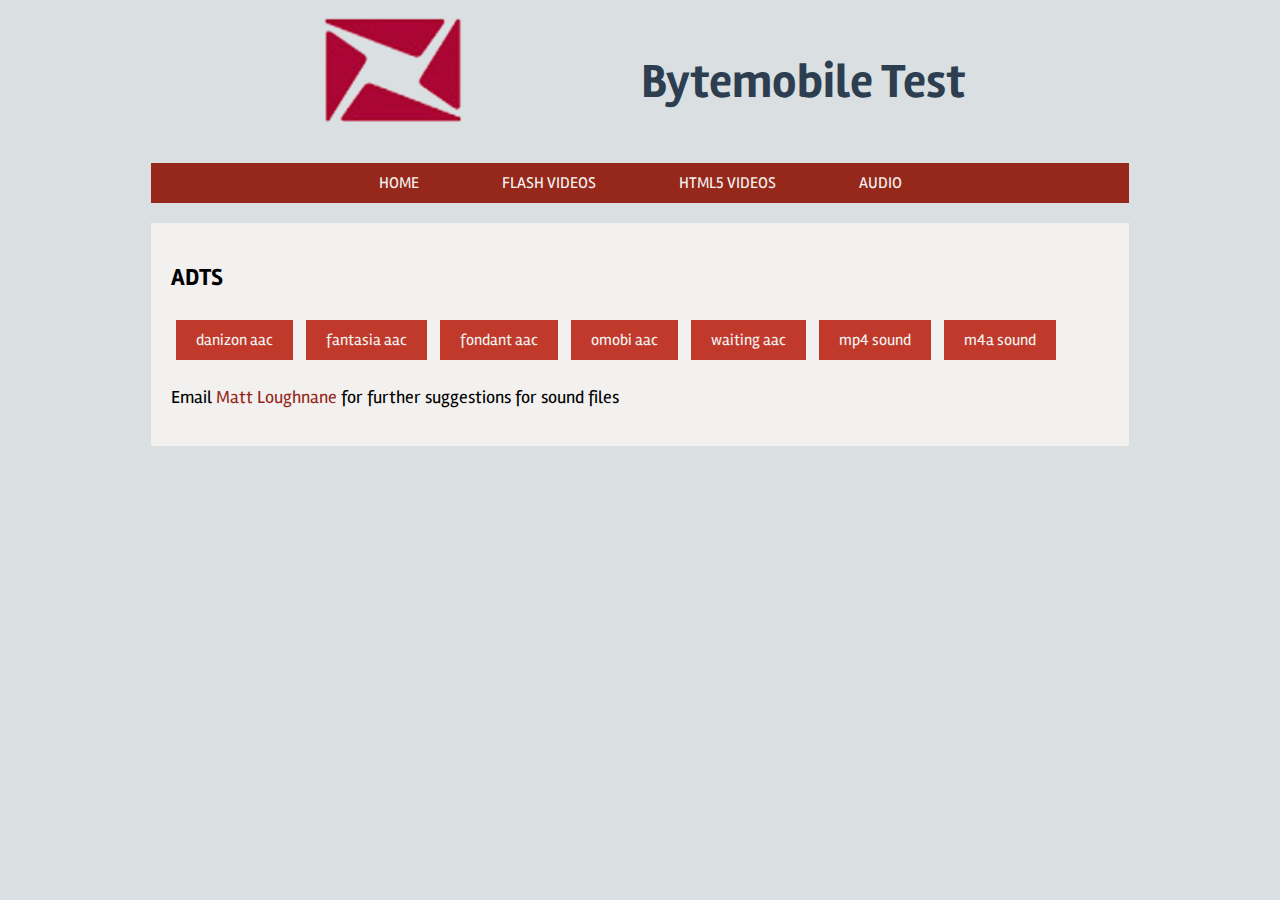
==== audio.html @ 4e6ba2d6 "Major Update - text only" ====
<!DOCTYPE html5>
<html>
  <head>
    <meta charset="utf-8">
    <title>Byte Mobile Media</title>
    <meta name="viewport" content="width=device-width,initial-scale=1">
<!-- css and formatting -->
    <link rel="stylesheet" type="text/css" href="assets/css/styles.css">
    <link rel="stylesheet" type="text/css" href="assets/css/gridism.css">
    <link rel="stylesheet" type="text/css" href="assets/css/font-awesome.min.css">  

    <script src="assets/js/bigSlide.min.js"></script>
    <script src="assets/js/jquery-1.10.2.min.js"></script>

<!-- FONTS -->
    <link href='http://fonts.googleapis.com/css?family=Rambla:400,700' rel='stylesheet' type='text/css'>

    <link rel="shortcut icon" href="old/assets/ico/favicon.png">

  </head>

<body class="wrapper push">
 
<div class="wrap whole">
  <div class="grid">
    <a href="#menu" class="menu-link pull-left hide-until-mobiles"></a>
    <div class="unit one-third align-right center-on-mobiles"><img class="ri" src="assets/img/byte_logo.png"> </div>
    <div class="unit two-thirds align-center title"><h1>Bytemobile Test</h1></div>
  </div>
</div>
<!-- NAV MENUS -->
<div class="wrap grid whole">
  <nav id="menu" class="panel" role="navigation">
        <ul>
            <li><a class="nav_link" href="index.html">Home</a></li>
            <li><a class="nav_link" href="old/video/videoF4V.html">Flash Videos</a></li>
            <li><a class="nav_link" href="html5.html">HTML5 Videos</a></li>
            <li><a class="nav_link" href="audio.html">Audio</a></li>
        </ul>
  </nav>
    <div class="full_bar">
          <div class="nav hide-on-mobiles">
            <ul>
              <li><a href="index.html">Home</a></li>
              <li><a href="old/video/videoF4V.html">Flash Videos</a></li>
              <li><a href="html5.html">HTML5 Videos</a></li>
              <li><a href="audio.html">Audio</a></li>
            </ul>
          </div>
      </div>
</div>

<div class="wrap grid whole">
  <div class="content">
    <h2>ADTS</h2>

    <div class="btn dark_highlight"><a href="assets/sounds/Danizon.aac" target="_blank">Danizon AAC</a></div>
    <div class="btn dark_highlight"><a href="assets/sounds/Fantasia.aac" target="_blank">Fantasia AAC</a></div>
    <div class="btn dark_highlight"><a href="assets/sounds/Fondant.aac" target="_blank">Fondant AAC</a></div>
    <div class="btn dark_highlight"><a href="assets/sounds/omobi_file.aac" target="_blank">omobi AAC</a></div>
    <div class="btn dark_highlight"><a href="assets/sounds/Waiting.aac" target="_blank">Waiting AAC</a></div>
    <div class="btn dark_highlight"><a href="assets/sounds/mp4_sound.mp4" target="_blank">MP4 sound</a></div>
    <div class="btn dark_highlight"><a href="assets/sounds/the_rifles.m4a" target="_blank">M4A Sound</a></div>

    <p>Email <a href="mailto:matt.loughnane@citrix.com">Matt Loughnane</a> for further suggestions for sound files</p>
</div>

<script>
    $(document).ready(function() {
        $('.menu-link').bigSlide();
    });
</script>

</body>

</html>
---- assets/css/styles.css ----
@-webkit-viewport {
  width: device-width;
}

@-moz-viewport {
  width: device-width;
}

@-ms-viewport {
  width: device-width;
}

@-o-viewport {
  width: device-width;
}

@viewport {
  width: device-width;
}

/* line 10, sass/partials/_base.scss */
body {
  font-family: 'Rambla',sans-serif;
  background-color: #dadfe1;
  margin: 0px;
}

/* line 16, sass/partials/_base.scss */
h1 {
  color: #2c3e50;
  font-size: 3em;
  padding: 10px;
}

/* line 22, sass/partials/_base.scss */
h4 {
  -webkit-margin-before: 1em;
  -webkit-margin-after: 0.5em;
}

/* line 27, sass/partials/_base.scss */
p {
  font-size: 18px;
}

/* line 31, sass/partials/_base.scss */
p.smaller {
  font-size: 15px;
}

/* line 35, sass/partials/_base.scss */
p.small_menu {
  font-size: 12px;
}

/* line 39, sass/partials/_base.scss */
a {
  color: #96281b;
  text-decoration: none;
}

/* line 44, sass/partials/_base.scss */
.external {
  line-height: 200%;
}
/* line 46, sass/partials/_base.scss */
.external:hover {
  color: #c0392b;
}

/* line 51, sass/partials/_base.scss */
.italics {
  font-style: italic;
  font-size: 1em;
  clear: both;
  display: block;
  -webkit-margin-before: 0.75em;
  -webkit-margin-after: 0.25em;
  -webkit-margin-start: 0px;
  -webkit-margin-end: 0px;
}

/* line 62, sass/partials/_base.scss */
.bold_statement {
  letter-spacing: 2px;
  font-style: bold;
  text-transform: uppercase;
}

/* line 68, sass/partials/_base.scss */
.footer_bar {
  text-align: center;
  background-color: #cf000f;
  padding: 10px;
}
/* line 72, sass/partials/_base.scss */
.footer_bar span {
  color: #f2f1ef;
  font-size: 12px;
  padding: 5px;
}
/* line 77, sass/partials/_base.scss */
.footer_bar a {
  font-size: 12px;
  color: #f2f1ef;
}

/* line 83, sass/partials/_base.scss */
.content {
  padding: 20px;
  margin: 20px 0;
  background-color: #f2f1ef;
}

/* line 89, sass/partials/_base.scss */
.content_secondary {
  color: #f2f1ef;
  background-color: #96281b;
}

/* line 94, sass/partials/_base.scss */
.content_tertiary {
  color: #f2f1ef;
  background-color: #cf000f;
}

/*
==================IMAGES NAVIGATION====================
*/
/* line 103, sass/partials/_base.scss */
img.logo {
  max-width: 20%;
}

/* line 107, sass/partials/_base.scss */
img.main {
  max-width: 100%;
}

/* line 111, sass/partials/_base.scss */
img.ri {
  max-width: 50%;
}

/* line 115, sass/partials/_base.scss */
img.banner {
  max-width: 100%;
}

/*
==================TABLET BASICS====================
*/
@media screen and (max-width: 968px) {
  /* line 124, sass/partials/_base.scss */
  h1 {
    color: #dadfe1;
    font-size: 2em;
    padding: 0px;
    margin: 0px;
  }

  /* line 130, sass/partials/_base.scss */
  h2 {
    font-size: 1.5em;
  }

  /* line 133, sass/partials/_base.scss */
  h3 {
    font-size: 1em;
  }

  /* line 136, sass/partials/_base.scss */
  .nav li a {
    font-size: 0.75em;
  }

  /* line 139, sass/partials/_base.scss */
  p {
    font-size: 1em;
  }

  /* line 142, sass/partials/_base.scss */
  .italics {
    font-size: 0.9em;
  }

  /* line 145, sass/partials/_base.scss */
  a {
    padding: 10px 20px;
  }

  /* line 148, sass/partials/_base.scss */
  .wrapper {
    position: relative;
    margin: 0 auto;
    padding: 10px;
  }
}
/*
==================MOBILE BASICS====================
*/
@media screen and (max-width: 640px) {
  /* line 160, sass/partials/_base.scss */
  h1 {
    color: #dadfe1;
    font-size: 2em;
    padding: 0px;
    margin: 0px;
  }

  /* line 166, sass/partials/_base.scss */
  p {
    font-size: 1.0em;
  }

  /* line 169, sass/partials/_base.scss */
  img.logo {
    max-width: 40%;
  }

  /* line 172, sass/partials/_base.scss */
  .wrapper {
    position: relative;
    margin: 0 auto;
    padding: 10px;
  }
}
/* line 1, sass/partials/_buttons.scss */
.btn {
  border: none;
  background: none;
  padding: 10px 20px;
  display: inline-block;
  margin: 8px 5px;
  text-transform: lowercase;
  text-decoration: none;
  outline: none;
  position: relative;
  border-radius: 0px;
  -webkit-transition: all 0.1s;
  -moz-transition: all 0.1s;
  transition: all 0.1s;
}

/* line 17, sass/partials/_buttons.scss */
.default {
  color: #dadfe1;
  background-color: #cf000f;
}
/* line 20, sass/partials/_buttons.scss */
.default a {
  color: #f2f1ef;
}
/* line 23, sass/partials/_buttons.scss */
.default:hover {
  box-shadow: 0px -3px 0px 0px #96281b inset;
  outline: 0 6px #96281b;
  background-color: #cf000f;
}
/* line 28, sass/partials/_buttons.scss */
.default:active {
  background-color: #96281b;
  top: 0px;
}

/* line 34, sass/partials/_buttons.scss */
.dark_highlight {
  color: #dadfe1;
  background-color: #c0392b;
}
/* line 37, sass/partials/_buttons.scss */
.dark_highlight a {
  color: #f2f1ef;
}
/* line 40, sass/partials/_buttons.scss */
.dark_highlight:hover {
  box-shadow: 0px -3px 0px 0px #96281b inset;
  outline: 0 6px #96281b;
  background-color: #c0392b;
}
/* line 45, sass/partials/_buttons.scss */
.dark_highlight:active {
  background-color: #96281b;
  top: 0px;
}

/* line 54, sass/partials/_buttons.scss */
.facebook {
  background-color: #cf000f;
}
/* line 56, sass/partials/_buttons.scss */
.facebook a {
  color: #f2f1ef;
}
/* line 59, sass/partials/_buttons.scss */
.facebook:hover {
  box-shadow: 0px -3px 0px 0px #758ab6 inset;
  outline: 0 6px #96281b;
  background-color: #3b5998;
}
/* line 64, sass/partials/_buttons.scss */
.facebook:active {
  background-color: #3b5998;
  top: 0px;
}

/* line 70, sass/partials/_buttons.scss */
.twitter {
  background-color: #cf000f;
}
/* line 72, sass/partials/_buttons.scss */
.twitter a {
  color: #f2f1ef;
}
/* line 75, sass/partials/_buttons.scss */
.twitter:hover {
  box-shadow: 0px -3px 0px 0px #8bdfff inset;
  outline: 0 6px #96281b;
  background-color: #00aced;
}
/* line 80, sass/partials/_buttons.scss */
.twitter:active {
  background-color: #00aced;
  top: 0px;
}

/* line 86, sass/partials/_buttons.scss */
.google {
  background-color: #cf000f;
}
/* line 88, sass/partials/_buttons.scss */
.google a {
  color: #f2f1ef;
}
/* line 91, sass/partials/_buttons.scss */
.google:hover {
  box-shadow: 0px -3px 0px 0px #e78174 inset;
  outline: 0 6px #96281b;
  background-color: #dd4b39;
}
/* line 96, sass/partials/_buttons.scss */
.google:active {
  background-color: #dd4b39;
  top: 0px;
}

/* line 104, sass/partials/_buttons.scss */
.right {
  float: right;
  clear: both;
}

/* line 109, sass/partials/_buttons.scss */
.left {
  float: left;
}

/* line 113, sass/partials/_buttons.scss */
.bottom {
  position: absolute;
  bottom: 0px;
}

/*
==================DESKTOP NAVIGATION====================
*/
/* line 6, sass/partials/_navigation.scss */
.nav {
  background-color: #96281b;
  list-style: none;
  margin: 0px;
  padding: 0px;
  text-align: center;
}
/* line 12, sass/partials/_navigation.scss */
.nav ul {
  padding: 0px;
  margin: 0px;
}
/* line 16, sass/partials/_navigation.scss */
.nav li {
  display: inline;
  padding: 10px;
  margin: 0px;
}
/* line 20, sass/partials/_navigation.scss */
.nav li:hover {
  box-shadow: 0px -5px 0px 0px #c0392b inset;
}
/* line 23, sass/partials/_navigation.scss */
.nav li:active {
  background-color: #cf000f;
}
/* line 27, sass/partials/_navigation.scss */
.nav a {
  font-size: 1em;
  color: #f2f1ef;
  display: inline-block;
  text-decoration: none;
  text-transform: uppercase;
  padding: 10px 30px;
  margin: 0px;
}

/*
==================HIDDEN NAVIGATION====================
*/
/* line 42, sass/partials/_navigation.scss */
.wrapper {
  position: relative;
  margin: 0 auto;
}

/* line 47, sass/partials/_navigation.scss */
.menu-link {
  color: #f2f1ef;
  position: absolute;
  font-size: 1.5em;
  padding: 0 0.5em;
  background-color: #96281b;
}
/* line 53, sass/partials/_navigation.scss */
.menu-link:hover {
  background-color: #c0392b;
}
/* line 56, sass/partials/_navigation.scss */
.menu-link:active {
  background-color: #cf000f;
}

/* line 61, sass/partials/_navigation.scss */
.subtitle {
  text-align: center;
  font-size: 1.125em;
  margin: .5em 0;
}

/*
==================HIDDEN NAVIGATION PANEL====================
*/
/* line 94, sass/partials/_navigation.scss */
.panel {
  text-transform: uppercase;
  background: #cf000f;
  z-index: 9999;
  position: fixed;
  left: -15.625em;
  /*or width of your navigation panel*/
  width: 15.625em;
  /*should match the above value*/
}
/* line 101, sass/partials/_navigation.scss */
.panel ul {
  list-style-type: none;
  padding: 0px;
  margin: 0px;
}
/* line 105, sass/partials/_navigation.scss */
.panel ul li {
  padding: 1em;
  box-shadow: 0px -1px 0px 0px #c0392b inset;
}
/* line 108, sass/partials/_navigation.scss */
.panel ul li:hover {
  background-color: #c0392b;
}
/* line 112, sass/partials/_navigation.scss */
.panel ul a {
  color: #dadfe1;
  padding: 1em;
}
/* line 115, sass/partials/_navigation.scss */
.panel ul a.nav_link {
  font-size: 1em;
}

/* line 122, sass/partials/_navigation.scss */
.nav-icon {
  margin-right: 6px;
}

/* CSV Table Classes */
/* line 2, sass/partials/_tables.scss */
TABLE.CSVTable {
  border-collapse: collapse;
  width: 100%;
}

/* Header */
/* line 8, sass/partials/_tables.scss */
TABLE.CSVTable THEAD TR {
  color: #f2f1ef;
  background: #96281b;
}

/* line 13, sass/partials/_tables.scss */
TABLE.CSVTable TH {
  font-size: 1em;
}

/* Table Cells */
/* line 18, sass/partials/_tables.scss */
TABLE.CSVTable TD, TABLE.CSVTable TH {
  width: 25%;
  padding: 10px;
  text-align: left;
  border-bottom: 1px solid #f2f1ef;
  border-top: 1px solid transparent;
}

/* Default background color for rows */
/* line 26, sass/partials/_tables.scss */
TABLE.CSVTable TR {
  background: #f2f1ef;
}

/* Background color for odd rows */
/* line 30, sass/partials/_tables.scss */
TABLE.CSVTable TR.odd {
  background: #d64541;
}

/* Hover color for all rows */
/* line 34, sass/partials/_tables.scss */
TABLE.CSVTable TR:hover {
  color: #f2f1ef;
  background: #96281b;
}

/* Source code */
---- assets/css/gridism.css ----
/*
 * Gridism
 * A simple, responsive, and handy CSS grid by @cobyism
 * https://github.com/cobyism/gridism
 */

/* Preserve some sanity */
.grid,
.unit {
  -webkit-box-sizing: border-box;
  -moz-box-sizing: border-box;
  box-sizing: border-box;
}

/* Set up some rules to govern the grid */
.grid {
  display: block;
  clear: both;
}
.grid .unit {
  float: left;
  width: 100%;
  padding: 10px;
}

/* This ensures the outer gutters are equal to the (doubled) inner gutters. */
.grid .unit:first-child {
    padding-left: 10px;
    padding-right: 10px;
 }
.grid .unit:last-child {
  padding-left: 10px;
  padding-right: 10px;
}

/* Nested grids already have padding though, so let’s nuke it */
.unit .unit:first-child { padding-left: 10px; }
.unit .unit:last-child { padding-right: 10px; }
.unit .grid:first-child > .unit { padding-top: 10px; }
.unit .grid:last-child > .unit { padding-bottom: 10px; }

/* Let people nuke the gutters/padding completely in a couple of ways */
.no-gutters .unit,
.unit.no-gutters {
  padding: 0 !important;
}

/* Wrapping at a maximum width is optional */

.wrap .grid,
.grid.wrap {
  position: relative;
  max-width: 978px;
  margin: 0 auto;
}

/* Width classes also have shorthand versions numbered as fractions
 * For example: for a grid unit 1/3 (one third) of the parent width,
 * simply apply class="w-1-3" to the element. */
.grid .whole,          .grid .w-1-1 { width: 100%; }
.grid .half,           .grid .w-1-2 { width: 50%; }
.grid .one-third,      .grid .w-1-3 { width: 33.3332%; }
.grid .two-thirds,     .grid .w-2-3 { width: 66.6665%; }
.grid .one-quarter,    .grid .w-1-4 { width: 25%; }
.grid .three-quarters, .grid .w-3-4 { width: 75%; }
.grid .one-fifth,      .grid .w-1-5 { width: 20%; }
.grid .two-fifths,     .grid .w-2-5 { width: 40%; }
.grid .three-fifths,   .grid .w-3-5 { width: 60%; }
.grid .four-fifths,    .grid .w-4-5 { width: 80%; }
.grid .golden-small,   .grid .w-g-s { width: 38.2716%; } /* Golden section: smaller piece */
.grid .golden-large,   .grid .w-g-l { width: 61.7283%; } /* Golden section: larger piece */

/* Clearfix after every .grid */
.grid {
  *zoom: 1;
}
.grid:before, .grid:after {
  display: table;
  content: "";
  line-height: 0;
}
.grid:after {
  clear: both;
}

/* Utility classes */
.align-center { text-align: center; }
.align-left   { text-align: left; }
.align-right  { text-align: right; }
.pull-left    { float: left; }
.pull-right   { float: right; }

/* Responsive Stuff */
@media screen and (max-width: 640px) {
  /* Stack anything that isn’t full-width on smaller screens */
  .grid .unit {
    width: 100% !important;
    padding-left: 0px;
    padding-right: 0px;
  }
  .unit .grid .unit {
    padding-left: 0px;
    padding-right: 0px;
  }

  /* Sometimes, you just want to be different on small screens */
  .center-on-mobiles {
    text-align: center !important;
  }
  .hide-on-mobiles {
    display: none !important;
  }
}

/* Expand the wrap a bit further on larger screens */
@media screen and (min-width: 1180px) {
  .wider .grid {
    max-width: 1180px;
    margin: 0 auto;
  }
}


@media screen and (min-width: 640px) {
  .hide-until-mobiles {
    display: none;
  }
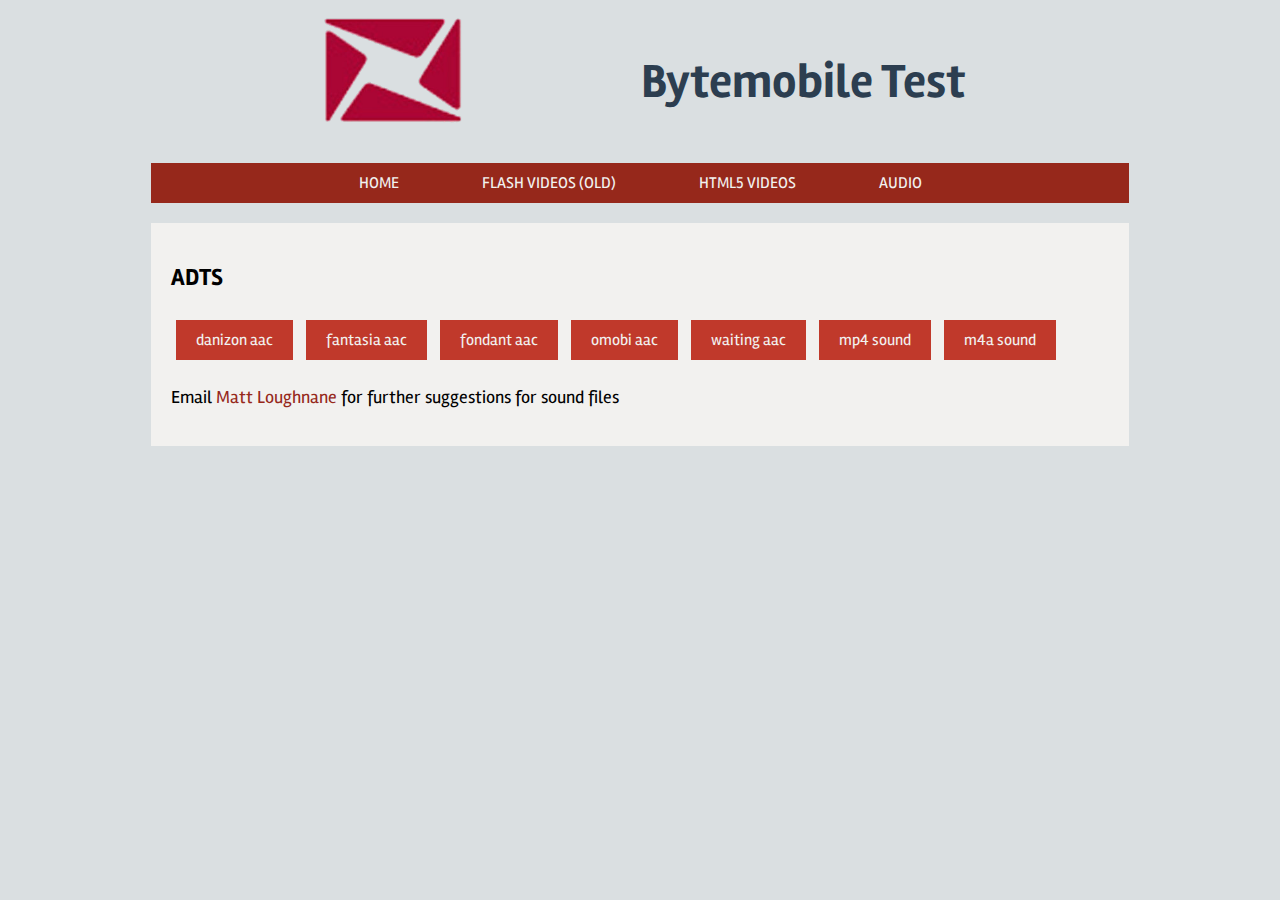
==== commit d0bb73e8: "Added old_folder" ====
--- a/audio.html
+++ b/audio.html
@@ -23,17 +23,18 @@
  
 <div class="wrap whole">
   <div class="grid">
-    <a href="#menu" class="menu-link pull-left hide-until-mobiles"></a>
+    <a href="#menu" class="menu-link pull-left hide-until-mobiles"><i class="fa fa-bars"></i></a>
     <div class="unit one-third align-right center-on-mobiles"><img class="ri" src="assets/img/byte_logo.png"> </div>
     <div class="unit two-thirds align-center title"><h1>Bytemobile Test</h1></div>
   </div>
 </div>
+
 <!-- NAV MENUS -->
 <div class="wrap grid whole">
   <nav id="menu" class="panel" role="navigation">
         <ul>
             <li><a class="nav_link" href="index.html">Home</a></li>
-            <li><a class="nav_link" href="old/video/videoF4V.html">Flash Videos</a></li>
+            <li><a class="nav_link" href="old/video/videoF4V.html">Flash Videos (old)</a></li>
             <li><a class="nav_link" href="html5.html">HTML5 Videos</a></li>
             <li><a class="nav_link" href="audio.html">Audio</a></li>
         </ul>
@@ -42,7 +43,7 @@
           <div class="nav hide-on-mobiles">
             <ul>
               <li><a href="index.html">Home</a></li>
-              <li><a href="old/video/videoF4V.html">Flash Videos</a></li>
+              <li><a href="old/video/videoF4V.html">Flash Videos (old)</a></li>
               <li><a href="html5.html">HTML5 Videos</a></li>
               <li><a href="audio.html">Audio</a></li>
             </ul>
--- a/assets/css/styles.css
+++ b/assets/css/styles.css
@@ -92,33 +92,34 @@
   text-align: center;
   background-color: #cf000f;
   padding: 10px;
-}
-/* line 72, sass/partials/_base.scss */
+  margin-bottom: 0px;
+}
+/* line 73, sass/partials/_base.scss */
 .footer_bar span {
   color: #f2f1ef;
   font-size: 12px;
   padding: 5px;
 }
-/* line 77, sass/partials/_base.scss */
+/* line 78, sass/partials/_base.scss */
 .footer_bar a {
   font-size: 12px;
   color: #f2f1ef;
 }
 
-/* line 83, sass/partials/_base.scss */
+/* line 84, sass/partials/_base.scss */
 .content {
   padding: 20px;
   margin: 20px 0;
   background-color: #f2f1ef;
 }
 
-/* line 89, sass/partials/_base.scss */
+/* line 90, sass/partials/_base.scss */
 .content_secondary {
   color: #f2f1ef;
   background-color: #96281b;
 }
 
-/* line 94, sass/partials/_base.scss */
+/* line 95, sass/partials/_base.scss */
 .content_tertiary {
   color: #f2f1ef;
   background-color: #cf000f;
@@ -127,22 +128,22 @@
 /*
 ==================IMAGES NAVIGATION====================
 */
-/* line 103, sass/partials/_base.scss */
+/* line 104, sass/partials/_base.scss */
 img.logo {
   max-width: 20%;
 }
 
-/* line 107, sass/partials/_base.scss */
+/* line 108, sass/partials/_base.scss */
 img.main {
   max-width: 100%;
 }
 
-/* line 111, sass/partials/_base.scss */
+/* line 112, sass/partials/_base.scss */
 img.ri {
   max-width: 50%;
 }
 
-/* line 115, sass/partials/_base.scss */
+/* line 116, sass/partials/_base.scss */
 img.banner {
   max-width: 100%;
 }
@@ -151,45 +152,45 @@
 ==================TABLET BASICS====================
 */
 @media screen and (max-width: 968px) {
-  /* line 124, sass/partials/_base.scss */
+  /* line 125, sass/partials/_base.scss */
   h1 {
-    color: #dadfe1;
+    color: #2c3e50;
     font-size: 2em;
     padding: 0px;
     margin: 0px;
   }
 
-  /* line 130, sass/partials/_base.scss */
+  /* line 131, sass/partials/_base.scss */
   h2 {
     font-size: 1.5em;
   }
 
-  /* line 133, sass/partials/_base.scss */
+  /* line 134, sass/partials/_base.scss */
   h3 {
     font-size: 1em;
   }
 
-  /* line 136, sass/partials/_base.scss */
+  /* line 137, sass/partials/_base.scss */
   .nav li a {
     font-size: 0.75em;
   }
 
-  /* line 139, sass/partials/_base.scss */
+  /* line 140, sass/partials/_base.scss */
   p {
     font-size: 1em;
   }
 
-  /* line 142, sass/partials/_base.scss */
+  /* line 143, sass/partials/_base.scss */
   .italics {
     font-size: 0.9em;
   }
 
-  /* line 145, sass/partials/_base.scss */
+  /* line 146, sass/partials/_base.scss */
   a {
     padding: 10px 20px;
   }
 
-  /* line 148, sass/partials/_base.scss */
+  /* line 149, sass/partials/_base.scss */
   .wrapper {
     position: relative;
     margin: 0 auto;
@@ -200,25 +201,25 @@
 ==================MOBILE BASICS====================
 */
 @media screen and (max-width: 640px) {
-  /* line 160, sass/partials/_base.scss */
+  /* line 161, sass/partials/_base.scss */
   h1 {
-    color: #dadfe1;
-    font-size: 2em;
+    color: #2c3e50;
+    font-size: 1.5em;
     padding: 0px;
     margin: 0px;
   }
 
-  /* line 166, sass/partials/_base.scss */
+  /* line 167, sass/partials/_base.scss */
   p {
     font-size: 1.0em;
   }
 
-  /* line 169, sass/partials/_base.scss */
+  /* line 170, sass/partials/_base.scss */
   img.logo {
     max-width: 40%;
   }
 
-  /* line 172, sass/partials/_base.scss */
+  /* line 173, sass/partials/_base.scss */
   .wrapper {
     position: relative;
     margin: 0 auto;
@@ -416,7 +417,7 @@
   color: #f2f1ef;
   position: absolute;
   font-size: 1.5em;
-  padding: 0 0.5em;
+  padding: 0.25em 0.5em;
   background-color: #96281b;
 }
 /* line 53, sass/partials/_navigation.scss */
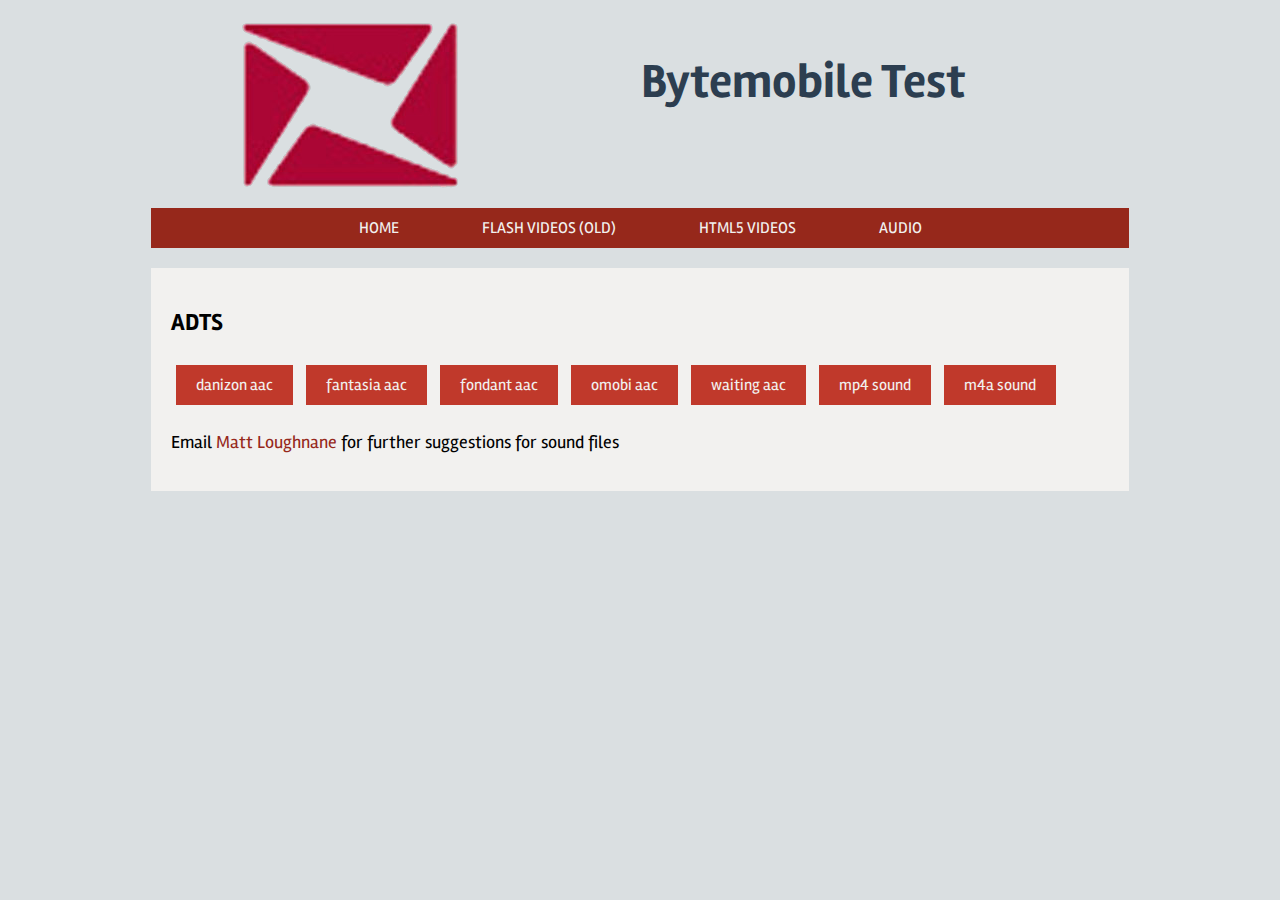
==== commit d6c78b03: "New Logo - Fixed Buttons" ====
--- a/audio.html
+++ b/audio.html
@@ -9,8 +9,8 @@
     <link rel="stylesheet" type="text/css" href="assets/css/gridism.css">
     <link rel="stylesheet" type="text/css" href="assets/css/font-awesome.min.css">  
 
+    <script src="assets/js/jquery-1.10.2.min.js"></script>
     <script src="assets/js/bigSlide.min.js"></script>
-    <script src="assets/js/jquery-1.10.2.min.js"></script>
 
 <!-- FONTS -->
     <link href='http://fonts.googleapis.com/css?family=Rambla:400,700' rel='stylesheet' type='text/css'>
--- a/assets/css/styles.css
+++ b/assets/css/styles.css
@@ -130,7 +130,7 @@
 */
 /* line 104, sass/partials/_base.scss */
 img.logo {
-  max-width: 20%;
+  max-width: 100%;
 }
 
 /* line 108, sass/partials/_base.scss */
@@ -140,7 +140,7 @@
 
 /* line 112, sass/partials/_base.scss */
 img.ri {
-  max-width: 50%;
+  max-width: 100%;
 }
 
 /* line 116, sass/partials/_base.scss */
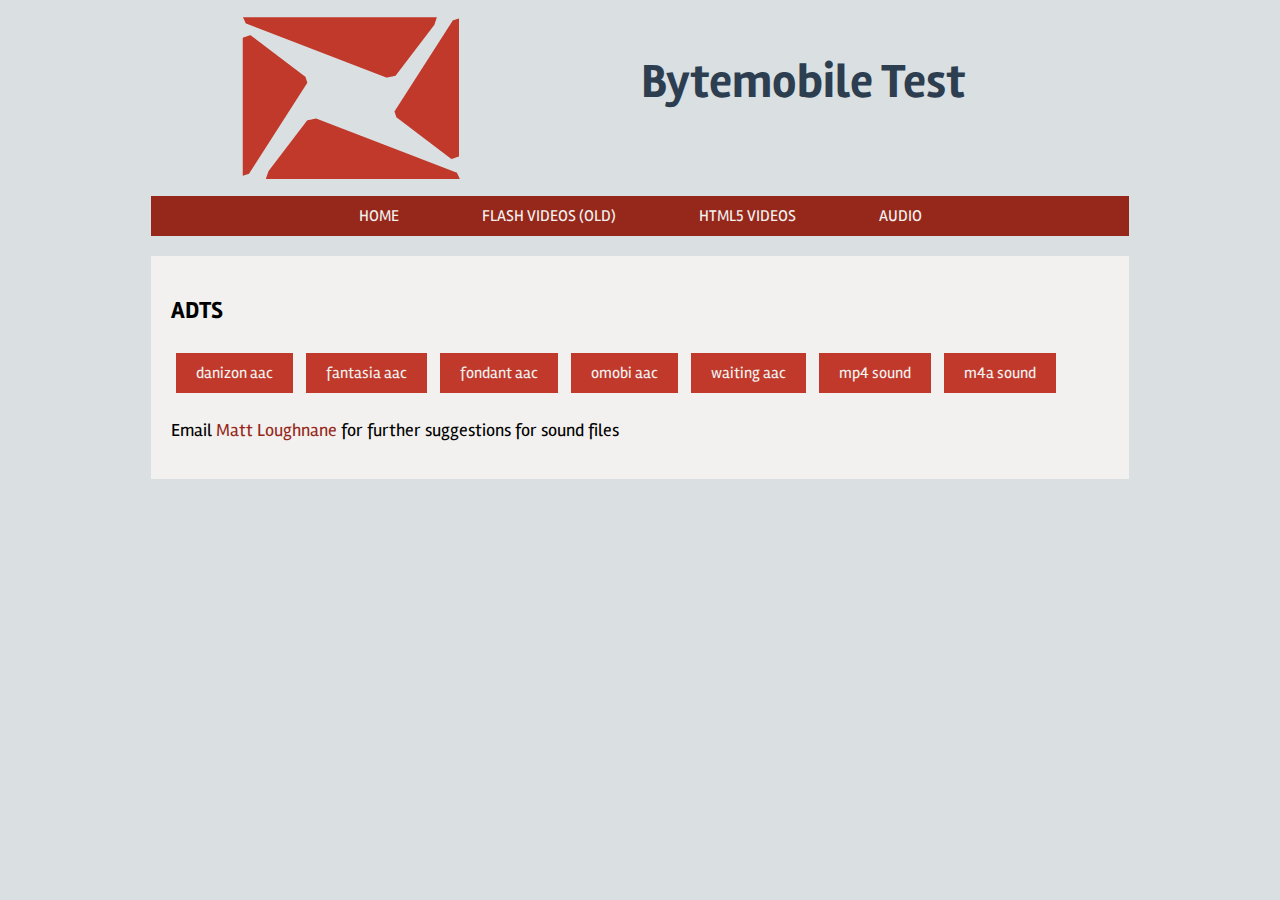
==== commit ed95e05b: "Fixed Images All Pages" ====
--- a/audio.html
+++ b/audio.html
@@ -24,7 +24,7 @@
 <div class="wrap whole">
   <div class="grid">
     <a href="#menu" class="menu-link pull-left hide-until-mobiles"><i class="fa fa-bars"></i></a>
-    <div class="unit one-third align-right center-on-mobiles"><img class="ri" src="assets/img/byte_logo.png"> </div>
+    <div class="unit one-third align-right center-on-mobiles"><img class="ri" src="assets/img/byte_logo-01.png"> </div>
     <div class="unit two-thirds align-center title"><h1>Bytemobile Test</h1></div>
   </div>
 </div>
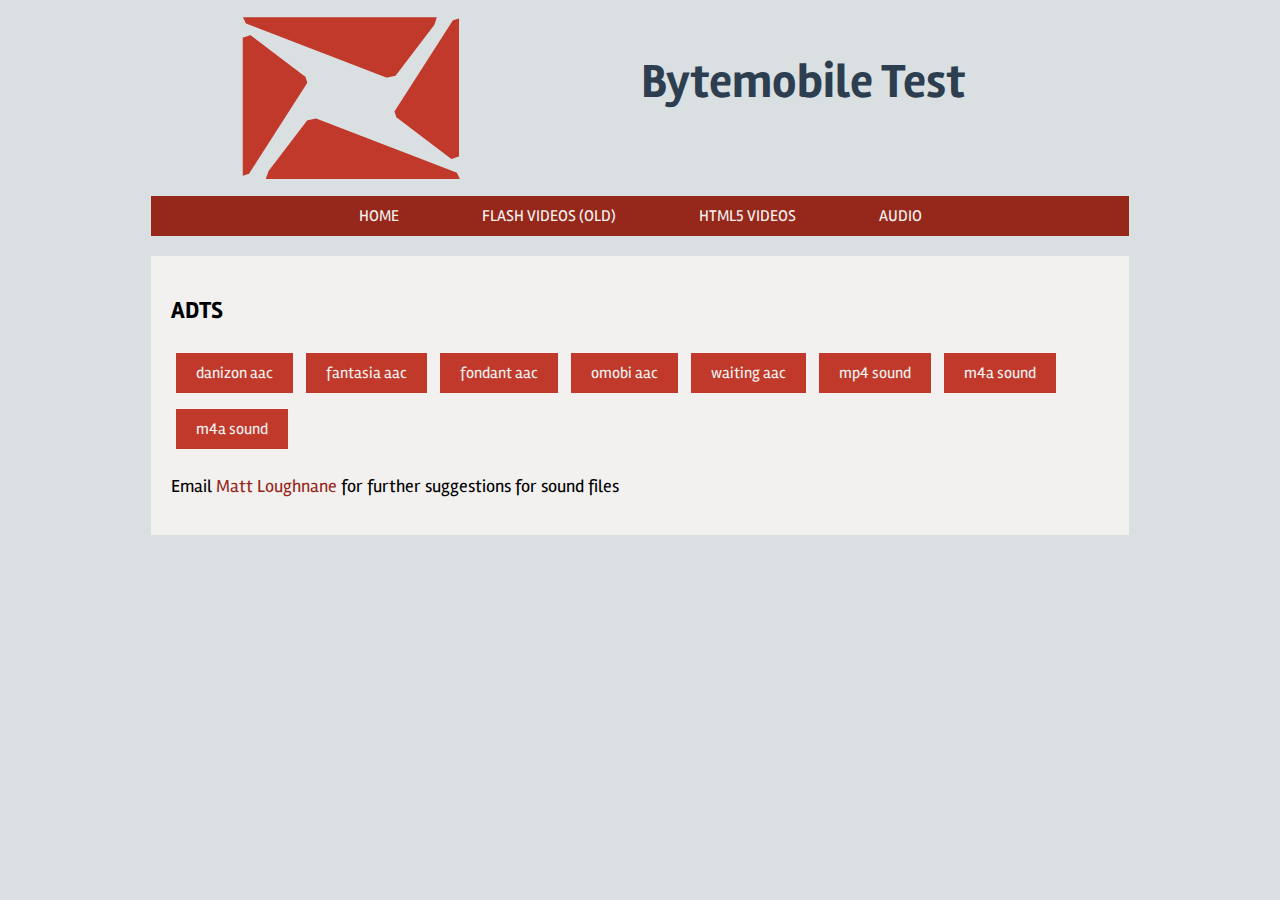
==== commit d13deff3: "Added new m4a sound" ====
--- a/audio.html
+++ b/audio.html
@@ -62,6 +62,7 @@
     <div class="btn dark_highlight"><a href="assets/sounds/Waiting.aac" target="_blank">Waiting AAC</a></div>
     <div class="btn dark_highlight"><a href="assets/sounds/mp4_sound.mp4" target="_blank">MP4 sound</a></div>
     <div class="btn dark_highlight"><a href="assets/sounds/the_rifles.m4a" target="_blank">M4A Sound</a></div>
+    <div class="btn dark_highlight"><a href="assets/sounds/johnny_b_goode.m4a" target="_blank">M4A Sound</a></div>
 
     <p>Email <a href="mailto:matt.loughnane@citrix.com">Matt Loughnane</a> for further suggestions for sound files</p>
 </div>
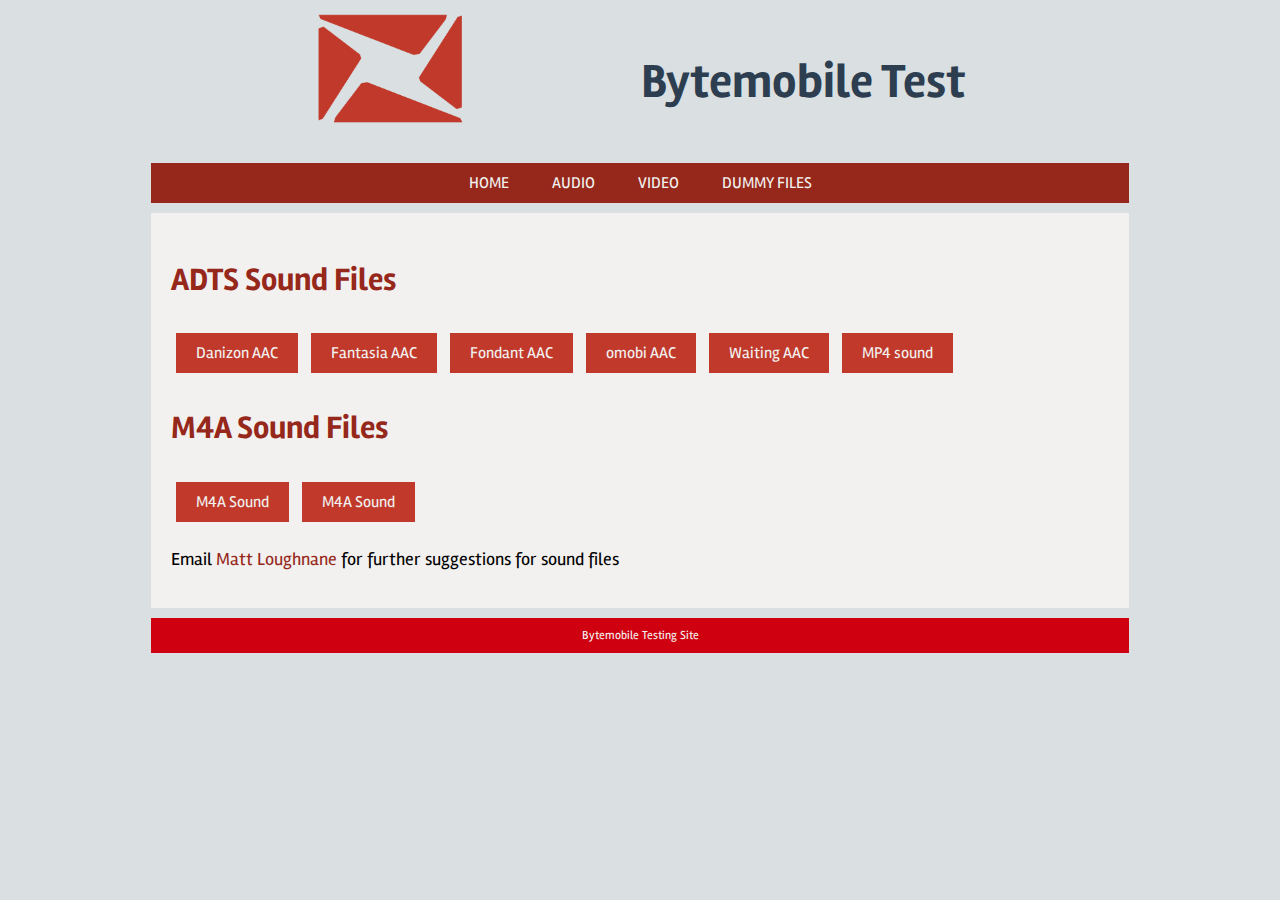
==== commit 1d8cd95a: "Updated to byte.matloughnane" ====
--- a/audio.html
+++ b/audio.html
@@ -34,18 +34,18 @@
   <nav id="menu" class="panel" role="navigation">
         <ul>
             <li><a class="nav_link" href="index.html">Home</a></li>
-            <li><a class="nav_link" href="old/video/videoF4V.html">Flash Videos (old)</a></li>
-            <li><a class="nav_link" href="html5.html">HTML5 Videos</a></li>
             <li><a class="nav_link" href="audio.html">Audio</a></li>
+            <li><a class="nav_link" href="video.html">Video</a></li>
+            <li><a class="nav_link" href="dummy.html">Dummy Files</a></li>
         </ul>
   </nav>
     <div class="full_bar">
           <div class="nav hide-on-mobiles">
             <ul>
               <li><a href="index.html">Home</a></li>
-              <li><a href="old/video/videoF4V.html">Flash Videos (old)</a></li>
-              <li><a href="html5.html">HTML5 Videos</a></li>
               <li><a href="audio.html">Audio</a></li>
+              <li><a href="video.html">Video</a></li>
+              <li><a href="dummy.html">Dummy Files</a></li>
             </ul>
           </div>
       </div>
@@ -53,7 +53,7 @@
 
 <div class="wrap grid whole">
   <div class="content">
-    <h2>ADTS</h2>
+    <h2>ADTS Sound Files</h2>
 
     <div class="btn dark_highlight"><a href="assets/sounds/Danizon.aac" target="_blank">Danizon AAC</a></div>
     <div class="btn dark_highlight"><a href="assets/sounds/Fantasia.aac" target="_blank">Fantasia AAC</a></div>
@@ -61,10 +61,19 @@
     <div class="btn dark_highlight"><a href="assets/sounds/omobi_file.aac" target="_blank">omobi AAC</a></div>
     <div class="btn dark_highlight"><a href="assets/sounds/Waiting.aac" target="_blank">Waiting AAC</a></div>
     <div class="btn dark_highlight"><a href="assets/sounds/mp4_sound.mp4" target="_blank">MP4 sound</a></div>
+
+
+    <h2>M4A Sound Files</h2>
+
     <div class="btn dark_highlight"><a href="assets/sounds/the_rifles.m4a" target="_blank">M4A Sound</a></div>
     <div class="btn dark_highlight"><a href="assets/sounds/johnny_b_goode.m4a" target="_blank">M4A Sound</a></div>
 
     <p>Email <a href="mailto:matt.loughnane@citrix.com">Matt Loughnane</a> for further suggestions for sound files</p>
+  </div>
+</div>
+
+<div class="wrap grid footer_bar">
+  <span>Bytemobile Testing Site</span>
 </div>
 
 <script>
--- a/assets/css/styles.css
+++ b/assets/css/styles.css
@@ -18,57 +18,68 @@
   width: device-width;
 }
 
-/* line 10, sass/partials/_base.scss */
+/* line 8, sass/partials/_base.scss */
+::selection {
+  background-color: rgba(128, 228, 181, 0.5);
+}
+
+/* line 13, sass/partials/_base.scss */
 body {
   font-family: 'Rambla',sans-serif;
   background-color: #dadfe1;
   margin: 0px;
 }
 
-/* line 16, sass/partials/_base.scss */
+/* line 19, sass/partials/_base.scss */
 h1 {
   color: #2c3e50;
   font-size: 3em;
   padding: 10px;
 }
 
-/* line 22, sass/partials/_base.scss */
+/* line 25, sass/partials/_base.scss */
+h2 {
+  font-size: 2em;
+  color: #96281b;
+}
+
+/* line 30, sass/partials/_base.scss */
 h4 {
   -webkit-margin-before: 1em;
   -webkit-margin-after: 0.5em;
 }
 
-/* line 27, sass/partials/_base.scss */
+/* line 35, sass/partials/_base.scss */
 p {
   font-size: 18px;
 }
 
-/* line 31, sass/partials/_base.scss */
+/* line 39, sass/partials/_base.scss */
 p.smaller {
   font-size: 15px;
 }
 
-/* line 35, sass/partials/_base.scss */
+/* line 43, sass/partials/_base.scss */
 p.small_menu {
   font-size: 12px;
 }
 
-/* line 39, sass/partials/_base.scss */
+/* line 47, sass/partials/_base.scss */
 a {
   color: #96281b;
   text-decoration: none;
 }
 
-/* line 44, sass/partials/_base.scss */
+/* line 52, sass/partials/_base.scss */
 .external {
   line-height: 200%;
 }
-/* line 46, sass/partials/_base.scss */
+/* line 54, sass/partials/_base.scss */
 .external:hover {
   color: #c0392b;
 }
 
-/* line 51, sass/partials/_base.scss */
+/* line 59, sass/partials/_base.scss */
 .italics {
   font-style: italic;
   font-size: 1em;
@@ -80,46 +91,46 @@
   -webkit-margin-end: 0px;
 }
 
-/* line 62, sass/partials/_base.scss */
+/* line 70, sass/partials/_base.scss */
 .bold_statement {
   letter-spacing: 2px;
   font-style: bold;
   text-transform: uppercase;
 }
 
-/* line 68, sass/partials/_base.scss */
+/* line 76, sass/partials/_base.scss */
 .footer_bar {
   text-align: center;
   background-color: #cf000f;
   padding: 10px;
   margin-bottom: 0px;
 }
-/* line 73, sass/partials/_base.scss */
+/* line 81, sass/partials/_base.scss */
 .footer_bar span {
   color: #f2f1ef;
   font-size: 12px;
   padding: 5px;
 }
-/* line 78, sass/partials/_base.scss */
+/* line 86, sass/partials/_base.scss */
 .footer_bar a {
   font-size: 12px;
   color: #f2f1ef;
 }
 
-/* line 84, sass/partials/_base.scss */
+/* line 92, sass/partials/_base.scss */
 .content {
   padding: 20px;
-  margin: 20px 0;
+  margin: 10px 0;
   background-color: #f2f1ef;
 }
 
-/* line 90, sass/partials/_base.scss */
+/* line 98, sass/partials/_base.scss */
 .content_secondary {
   color: #f2f1ef;
   background-color: #96281b;
 }
 
-/* line 95, sass/partials/_base.scss */
+/* line 103, sass/partials/_base.scss */
 .content_tertiary {
   color: #f2f1ef;
   background-color: #cf000f;
@@ -128,22 +139,22 @@
 /*
 ==================IMAGES NAVIGATION====================
 */
-/* line 104, sass/partials/_base.scss */
+/* line 112, sass/partials/_base.scss */
 img.logo {
-  max-width: 100%;
-}
-
-/* line 108, sass/partials/_base.scss */
+  max-width: 20%;
+}
+
+/* line 116, sass/partials/_base.scss */
 img.main {
   max-width: 100%;
 }
 
-/* line 112, sass/partials/_base.scss */
+/* line 120, sass/partials/_base.scss */
 img.ri {
-  max-width: 100%;
-}
-
-/* line 116, sass/partials/_base.scss */
+  max-width: 50%;
+}
+
+/* line 124, sass/partials/_base.scss */
 img.banner {
   max-width: 100%;
 }
@@ -152,7 +163,7 @@
 ==================TABLET BASICS====================
 */
 @media screen and (max-width: 968px) {
-  /* line 125, sass/partials/_base.scss */
+  /* line 133, sass/partials/_base.scss */
   h1 {
     color: #2c3e50;
     font-size: 2em;
@@ -160,37 +171,37 @@
     margin: 0px;
   }
 
-  /* line 131, sass/partials/_base.scss */
+  /* line 139, sass/partials/_base.scss */
   h2 {
     font-size: 1.5em;
   }
 
-  /* line 134, sass/partials/_base.scss */
+  /* line 142, sass/partials/_base.scss */
   h3 {
     font-size: 1em;
   }
 
-  /* line 137, sass/partials/_base.scss */
+  /* line 145, sass/partials/_base.scss */
   .nav li a {
     font-size: 0.75em;
   }
 
-  /* line 140, sass/partials/_base.scss */
+  /* line 148, sass/partials/_base.scss */
   p {
     font-size: 1em;
   }
 
-  /* line 143, sass/partials/_base.scss */
+  /* line 151, sass/partials/_base.scss */
   .italics {
     font-size: 0.9em;
   }
 
-  /* line 146, sass/partials/_base.scss */
+  /* line 154, sass/partials/_base.scss */
   a {
     padding: 10px 20px;
   }
 
-  /* line 149, sass/partials/_base.scss */
+  /* line 157, sass/partials/_base.scss */
   .wrapper {
     position: relative;
     margin: 0 auto;
@@ -201,7 +212,7 @@
 ==================MOBILE BASICS====================
 */
 @media screen and (max-width: 640px) {
-  /* line 161, sass/partials/_base.scss */
+  /* line 169, sass/partials/_base.scss */
   h1 {
     color: #2c3e50;
     font-size: 1.5em;
@@ -209,17 +220,17 @@
     margin: 0px;
   }
 
-  /* line 167, sass/partials/_base.scss */
+  /* line 175, sass/partials/_base.scss */
   p {
     font-size: 1.0em;
   }
 
-  /* line 170, sass/partials/_base.scss */
+  /* line 178, sass/partials/_base.scss */
   img.logo {
     max-width: 40%;
   }
 
-  /* line 173, sass/partials/_base.scss */
+  /* line 181, sass/partials/_base.scss */
   .wrapper {
     position: relative;
     margin: 0 auto;
@@ -233,7 +244,6 @@
   padding: 10px 20px;
   display: inline-block;
   margin: 8px 5px;
-  text-transform: lowercase;
   text-decoration: none;
   outline: none;
   position: relative;
@@ -381,7 +391,7 @@
 /* line 16, sass/partials/_navigation.scss */
 .nav li {
   display: inline;
-  padding: 10px;
+  padding: 10px 5px;
   margin: 0px;
 }
 /* line 20, sass/partials/_navigation.scss */
@@ -399,7 +409,7 @@
   display: inline-block;
   text-decoration: none;
   text-transform: uppercase;
-  padding: 10px 30px;
+  padding: 10px 15px;
   margin: 0px;
 }
 
